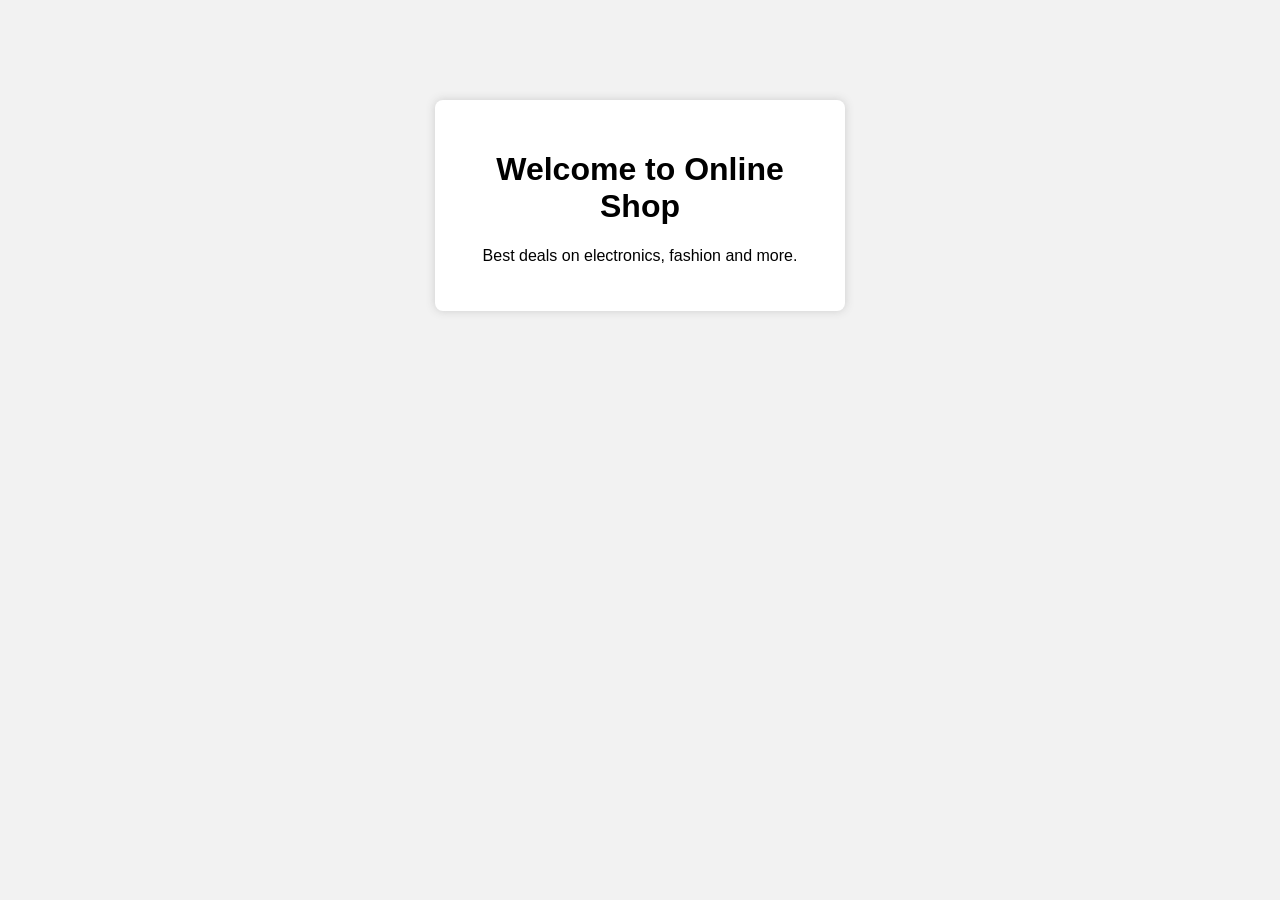
==== index.html @ a05bc4a1 "Add welcome page" ====
<!DOCTYPE html>
<html>
<head>
  <title>Welcome - Online Shop</title>
  <link rel="stylesheet" href="style.css">
</head>
<body>
  <div class="box">
    <h1>Welcome to Online Shop</h1>
    <p>Best deals on electronics, fashion and more.</p>
  </div>
</body>
</html>
---- style.css ----
body { font-family: Arial; background:#f2f2f2; text-align:center; margin:0; }
.box { background:#fff; width:350px; margin:100px auto; padding:30px; border-radius:8px; box-shadow:0 0 10px #ccc; }
input, button { width:90%; padding:10px; margin:8px 0; }
button { background:#ff9900; border:none; cursor:pointer; }
a { color:#0066cc; }
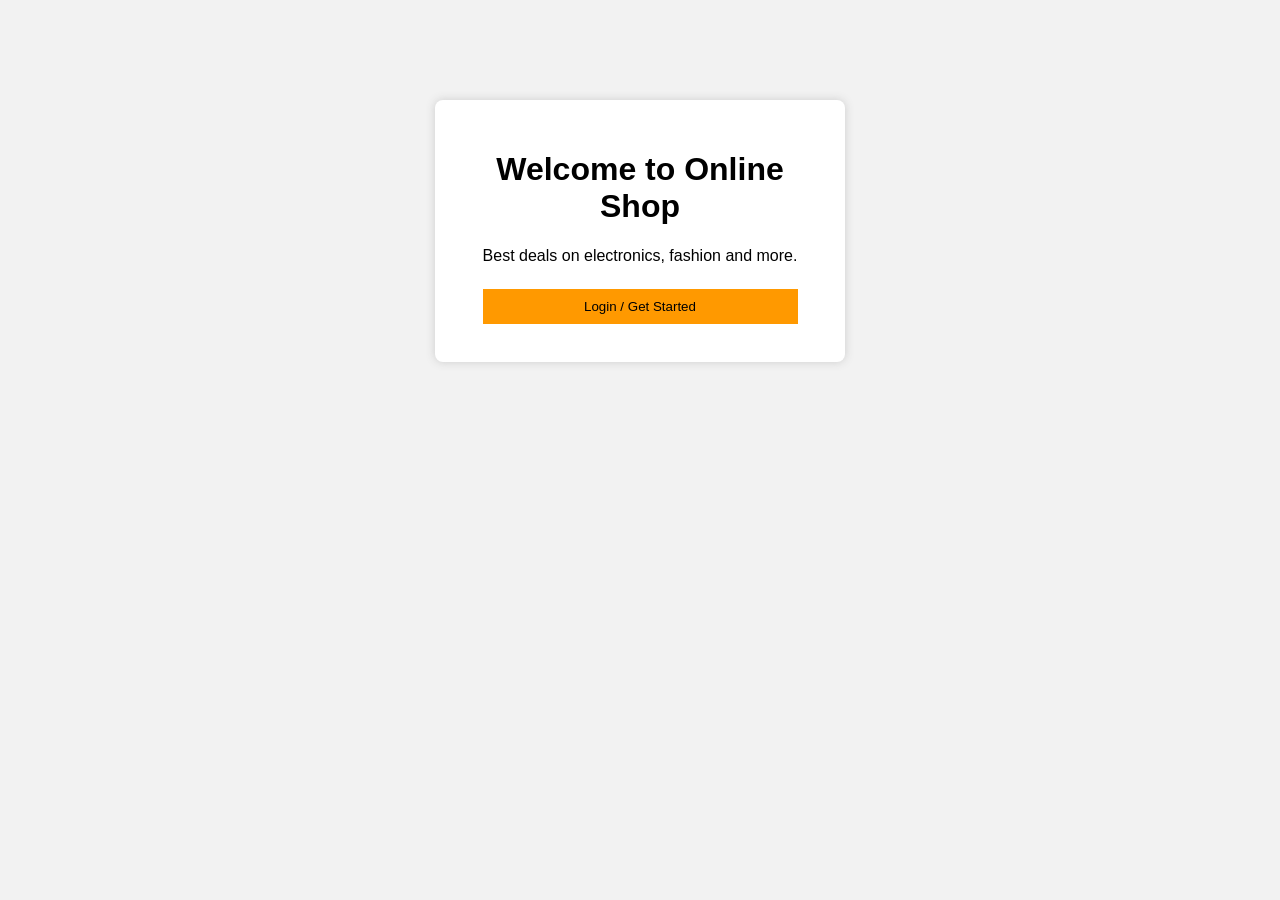
==== commit 1e694de4: "Add shop page" ====
--- a/index.html
+++ b/index.html
@@ -8,6 +8,7 @@
   <div class="box">
     <h1>Welcome to Online Shop</h1>
     <p>Best deals on electronics, fashion and more.</p>
+    <a href="login.html"><button>Login / Get Started</button></a>
   </div>
 </body>
 </html>
